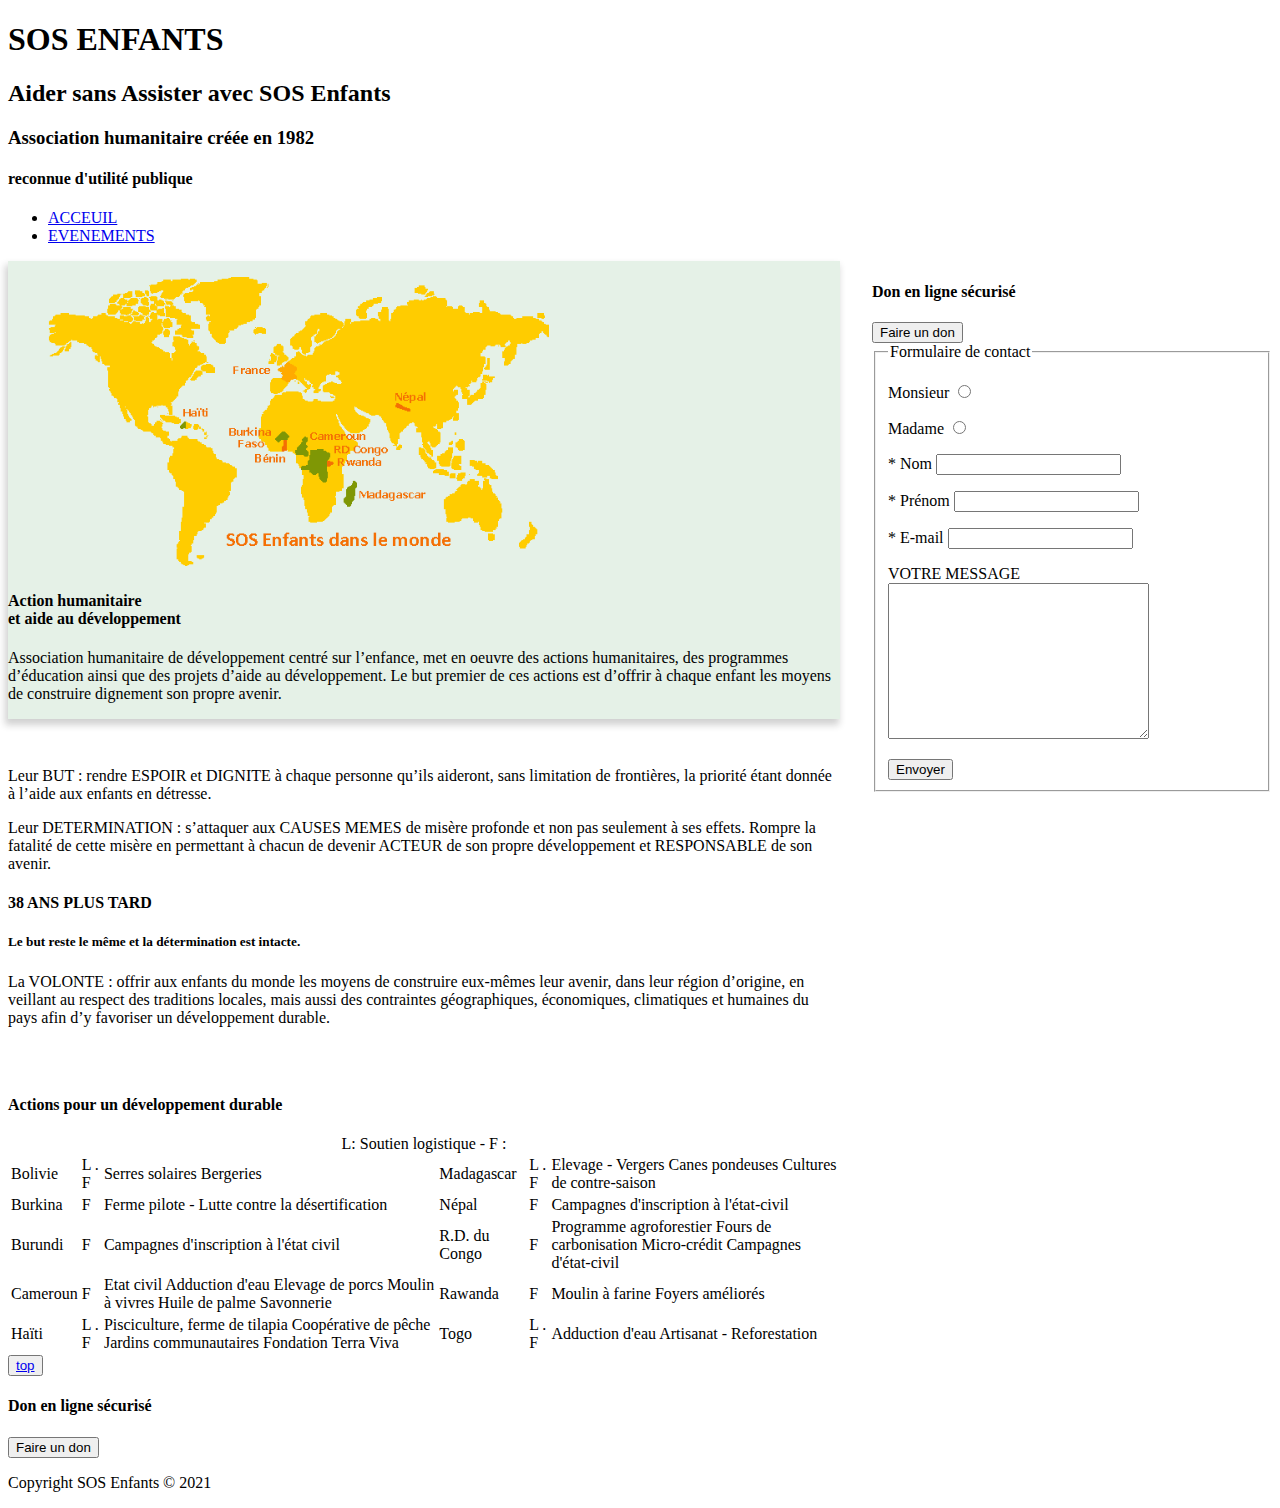
==== index.html @ c5a5a69d "add color mixin and class" ====
<!doctype html>
<html lang="fr">
<head>
    <meta charset="UTF-8">
    <meta name="viewport"
          content="width=device-width, user-scalable=no, initial-scale=1.0, maximum-scale=1.0, minimum-scale=1.0">
    <meta http-equiv="X-UA-Compatible" content="ie=edge">
    <title>SOS - ENFANTS</title>
    <link rel="stylesheet" href="./css/styles.css">
</head>
<body>
<div id="top">
    <header role="banner">
        <h1>SOS ENFANTS</h1>
        <h2>Aider sans Assister avec SOS Enfants</h2>
        <h3>Association humanitaire créée en 1982</h3>
        <h4>reconnue d'utilité publique</h4>
    </header>
    <nav role="navigation">
        <ul role="menu">
            <li role="menuitem"><a href="index.html">ACCEUIL</a></li>
            <li role="menuitem"><a href="envements.html">  EVENEMENTS</a></li>
        </ul>

    </nav>
    <div class="grid-container grid-col-sm-repeat-3 grid-col-md-repeat-6 grid-col-xl-repeat-12 gap grid-row-sm-auto">
        <main class=" grid-container gap grid-row-sm-auto grid-column-sm-4 grid-column-md-3 grid-column-xl-8" role="main">
        <article class="grid-column-sm-3 col-sm-6 col-md-5 col-xl-12 bg-color-transparent color-text shadow"  >
            <figure >
                <img class="col-sm-8 col-md-8 col-xl-8"  src="./images/world-map.gif" alt="world-map">
            </figure>
            <h4>Action humanitaire <br> et aide au développement</h4>
            <p >
                Association humanitaire de développement centré sur l’enfance,
                met en oeuvre des actions humanitaires, des programmes d’éducation
                ainsi que des projets d’aide au développement. Le but premier de
                ces actions est d’offrir à chaque enfant les moyens de construire
                dignement son propre avenir.
            </p>

        </article>
        <article class="grid-column-sm-3 col-sm-6 col-md-5 col-xl-12"  >

            <p>
                Leur BUT : rendre ESPOIR et DIGNITE à chaque personne qu’ils aideront, sans limitation
                de frontières, la priorité étant donnée à l’aide aux enfants en détresse.
            </p>
            <p>
                Leur DETERMINATION : s’attaquer aux CAUSES MEMES de misère profonde
                et non pas seulement à ses effets. Rompre la fatalité de cette misère
                en permettant à chacun de devenir ACTEUR de son propre développement
                et RESPONSABLE de son avenir.
            </p>
            <h4>38 ANS PLUS TARD</h4>
            <h5>Le but reste le même et la détermination est intacte.</h5>
            <p>
                La VOLONTE : offrir aux enfants du monde les moyens de
                construire eux-mêmes leur avenir, dans leur région
                d’origine, en veillant au respect des traditions
                locales, mais aussi des contraintes géographiques, économiques, climatiques
                et humaines du pays afin d’y favoriser un développement durable.
            </p>
        </article>
        <section class=" grid-column-sm-3 col-sm-6 col-md-5 col-xl-12" >
            <h4>Actions pour un développement durable</h4>
            <table>
                <tr>
                    <td>Bolivie</td>
                    <td> L . F</td>
                    <td>Serres solaires Bergeries</td>
                    <td>Madagascar</td>
                    <td> L . F</td>
                    <td>Elevage - Vergers Canes pondeuses
                        Cultures de contre-saison
                    </td>
                </tr>
                <tr>
                    <td>Burkina</td>
                    <td> F</td>
                    <td>Ferme pilote - Lutte
                        contre la désertification
                    </td>
                    <td>Népal</td>
                    <td> F</td>
                    <td>Campagnes d'inscription
                        à l'état-civil
                    </td>

                </tr>
                <tr>
                    <td>Burundi</td>
                    <td> F</td>
                    <td>Campagnes d'inscription
                        à l'état civil
                    </td>
                    <td>R.D. du Congo</td>
                    <td> F</td>
                    <td>Programme agroforestier
                        Fours de carbonisation
                        Micro-crédit
                        Campagnes d'état-civil
                    </td>

                </tr>
                <tr>
                    <td>Cameroun</td>
                    <td> F</td>
                    <td>Etat civil
                        Adduction d'eau
                        Elevage de porcs
                        Moulin à vivres
                        Huile de palme
                        Savonnerie
                    </td>
                    <td>Rawanda</td>
                    <td> F</td>
                    <td>Moulin à farine
                        Foyers améliorés
                    </td>

                </tr>
                <tr>
                    <td>Haïti</td>
                    <td> L . F</td>
                    <td>Pisciculture, ferme de tilapia
                        Coopérative de pêche
                        Jardins communautaires
                        Fondation Terra Viva
                    </td>
                    <td>Togo</td>
                    <td> L . F</td>
                    <td>Adduction d'eau
                        Artisanat - Reforestation
                    </td>
                </tr>
                <caption>
                    L:  Soutien logistique - F :
                </caption>
            </table>
        </section>
    </main>
        <aside class="grid-column-sm-4 grid-column-md-3 grid-column-xl-4">
        <section class="col-sm-6 col-md-5 col-xl-12" >
            <h4>Don en ligne sécurisé</h4>
            <button type="submit">Faire un don</button>
        </section>
            <form class="col-sm-6 col-md-5 col-xl-12"  >
                <fieldset>
                    <legend>Formulaire de contact</legend>
                    <p>
                        <label for="mr">Monsieur</label>
                        <input type="radio" name="civilite" id="mr">

                    </p>
                    <p>
                        <label for="mme">Madame</label>
                        <input type="radio" name="civilite" id="mme">

                    </p>
                    <p>
                        <label for="lastName">* Nom</label>
                        <input type="text" name="lastName" id="lastName">

                    </p>
                    <p>
                        <label for="firstName">* Prénom</label>
                        <input type="text" name="firstName" id="firstName">

                    </p>
                    <p>
                        <label for="email">* E-mail </label>
                        <input type="email" name="email" id="email">
                    </p>
                    <p>
                        <label for="msg">VOTRE MESSAGE</label>
                        <textarea name="msg" id="msg" cols="30" rows="10"></textarea>
                    </p>
                    <button type="submit">Envoyer</button>
                </fieldset>
            </form>
        </aside>
    </div>
    <footer>
        <button type="submit"><a href="#top">top</a></button>
        <section>
            <h4>Don en ligne sécurisé</h4>
            <button type="submit">Faire un don</button>
        </section>
        <p>
            Copyright SOS Enfants © 2021
        </p>
    </footer>
</div>

</body>
</html>
---- css/styles.css ----
.grid-container {
  display: grid;
}

.grid-row-sm-auto {
  grid-auto-rows: minmax(40px, auto);
}

.grid-col-sm-repeat-3 {
  grid-template-columns: repeat(3, 1fr);
}

.gap {
  grid-gap: 2rem;
}

.col-sm-1 {
  width: calc((100% / 12) * 1);
}

.col-sm-2 {
  width: calc((100% / 12) * 2);
}

.col-sm-3 {
  width: calc((100% / 12) * 3);
}

.col-sm-4 {
  width: calc((100% / 12) * 4);
}

.col-sm-5 {
  width: calc((100% / 12) * 5);
}

.col-sm-6 {
  width: calc((100% / 12) * 6);
}

.col-sm-7 {
  width: calc((100% / 12) * 7);
}

.col-sm-8 {
  width: calc((100% / 12) * 8);
}

.grid-row-sm-1 {
  grid-row: span 1;
}

.grid-row-sm-2 {
  grid-row: span 2;
}

.grid-row-sm-3 {
  grid-row: span 3;
}

.grid-row-sm-4 {
  grid-row: span 4;
}

.grid-row-sm-5 {
  grid-row: span 5;
}

.grid-row-sm-6 {
  grid-row: span 6;
}

.grid-row-sm-7 {
  grid-row: span 7;
}

.grid-row-sm-8 {
  grid-row: span 8;
}

.grid-column-sm-1 {
  grid-column: span 1;
}

.grid-column-sm-2 {
  grid-column: span 2;
}

.grid-column-sm-3 {
  grid-column: span 3;
}

.grid-column-sm-4 {
  grid-column: span 4;
}

.grid-column-sm-5 {
  grid-column: span 5;
}

.grid-column-sm-6 {
  grid-column: span 6;
}

.grid-column-sm-7 {
  grid-column: span 7;
}

.grid-column-sm-8 {
  grid-column: span 8;
}

@media screen and (min-width: 768px) {
  .grid-row-md-1 {
    grid-row: span 1;
  }

  .grid-row-md-2 {
    grid-row: span 2;
  }

  .grid-row-md-3 {
    grid-row: span 3;
  }

  .grid-row-md-4 {
    grid-row: span 4;
  }

  .grid-row-md-5 {
    grid-row: span 5;
  }

  .grid-row-md-6 {
    grid-row: span 6;
  }

  .grid-row-md-7 {
    grid-row: span 7;
  }

  .grid-row-md-8 {
    grid-row: span 8;
  }

  .grid-row-md-9 {
    grid-row: span 9;
  }

  .grid-row-md-10 {
    grid-row: span 10;
  }

  .grid-column-md-1 {
    grid-column: span 1;
  }

  .grid-column-md-2 {
    grid-column: span 2;
  }

  .grid-column-md-3 {
    grid-column: span 3;
  }

  .grid-column-md-4 {
    grid-column: span 4;
  }

  .grid-column-md-5 {
    grid-column: span 5;
  }

  .grid-column-md-6 {
    grid-column: span 6;
  }

  .grid-column-md-7 {
    grid-column: span 7;
  }

  .grid-column-md-8 {
    grid-column: span 8;
  }

  .grid-column-md-9 {
    grid-column: span 9;
  }

  .grid-column-md-10 {
    grid-column: span 10;
  }

  .col-md-1 {
    width: calc((100% / 12) * 1);
  }

  .col-md-2 {
    width: calc((100% / 12) * 2);
  }

  .col-md-3 {
    width: calc((100% / 12) * 3);
  }

  .col-md-4 {
    width: calc((100% / 12) * 4);
  }

  .col-md-5 {
    width: calc((100% / 12) * 5);
  }

  .col-md-6 {
    width: calc((100% / 12) * 6);
  }

  .col-md-7 {
    width: calc((100% / 12) * 7);
  }

  .col-md-8 {
    width: calc((100% / 12) * 8);
  }

  .col-md-9 {
    width: calc((100% / 12) * 9);
  }

  .col-md-10 {
    width: calc((100% / 12) * 10);
  }

  .grid-col-md-repeat-6 {
    grid-template-columns: repeat(6, 1fr);
  }
}
@media screen and (min-width: 1200px) {
  .grid-row-xl-1 {
    grid-row: span 1;
  }

  .grid-row-xl-2 {
    grid-row: span 2;
  }

  .grid-row-xl-3 {
    grid-row: span 3;
  }

  .grid-row-xl-4 {
    grid-row: span 4;
  }

  .grid-row-xl-5 {
    grid-row: span 5;
  }

  .grid-row-xl-6 {
    grid-row: span 6;
  }

  .grid-row-xl-7 {
    grid-row: span 7;
  }

  .grid-row-xl-8 {
    grid-row: span 8;
  }

  .grid-row-xl-9 {
    grid-row: span 9;
  }

  .grid-row-xl-10 {
    grid-row: span 10;
  }

  .grid-row-xl-11 {
    grid-row: span 11;
  }

  .grid-row-xl-12 {
    grid-row: span 12;
  }

  .grid-column-xl-1 {
    grid-column: span 1;
  }

  .grid-column-xl-2 {
    grid-column: span 2;
  }

  .grid-column-xl-3 {
    grid-column: span 3;
  }

  .grid-column-xl-4 {
    grid-column: span 4;
  }

  .grid-column-xl-5 {
    grid-column: span 5;
  }

  .grid-column-xl-6 {
    grid-column: span 6;
  }

  .grid-column-xl-7 {
    grid-column: span 7;
  }

  .grid-column-xl-8 {
    grid-column: span 8;
  }

  .grid-column-xl-9 {
    grid-column: span 9;
  }

  .grid-column-xl-10 {
    grid-column: span 10;
  }

  .grid-column-xl-11 {
    grid-column: span 11;
  }

  .grid-column-xl-12 {
    grid-column: span 12;
  }

  .col-xl-1 {
    width: calc((100% / 12) * 1);
  }

  .col-xl-2 {
    width: calc((100% / 12) * 2);
  }

  .col-xl-3 {
    width: calc((100% / 12) * 3);
  }

  .col-xl-4 {
    width: calc((100% / 12) * 4);
  }

  .col-xl-5 {
    width: calc((100% / 12) * 5);
  }

  .col-xl-6 {
    width: calc((100% / 12) * 6);
  }

  .col-xl-7 {
    width: calc((100% / 12) * 7);
  }

  .col-xl-8 {
    width: calc((100% / 12) * 8);
  }

  .col-xl-9 {
    width: calc((100% / 12) * 9);
  }

  .col-xl-10 {
    width: calc((100% / 12) * 10);
  }

  .col-xl-11 {
    width: calc((100% / 12) * 11);
  }

  .col-xl-12 {
    width: calc((100% / 12) * 12);
  }

  .grid-col-xl-repeat-12 {
    grid-template-columns: repeat(12, 1fr);
  }
}
.bg-color {
  background: #017915;
}

.bg-color-transparent {
  background: rgba(1, 121, 21, 0.1);
}

.bg-text {
  color: #001403;
}

.bg-text-hover:hover {
  color: #02b620;
}

.shadow {
  box-shadow: -2px 5px 7px 1px rgba(27, 27, 27, 0.2);
}

/*# sourceMappingURL=styles.css.map */
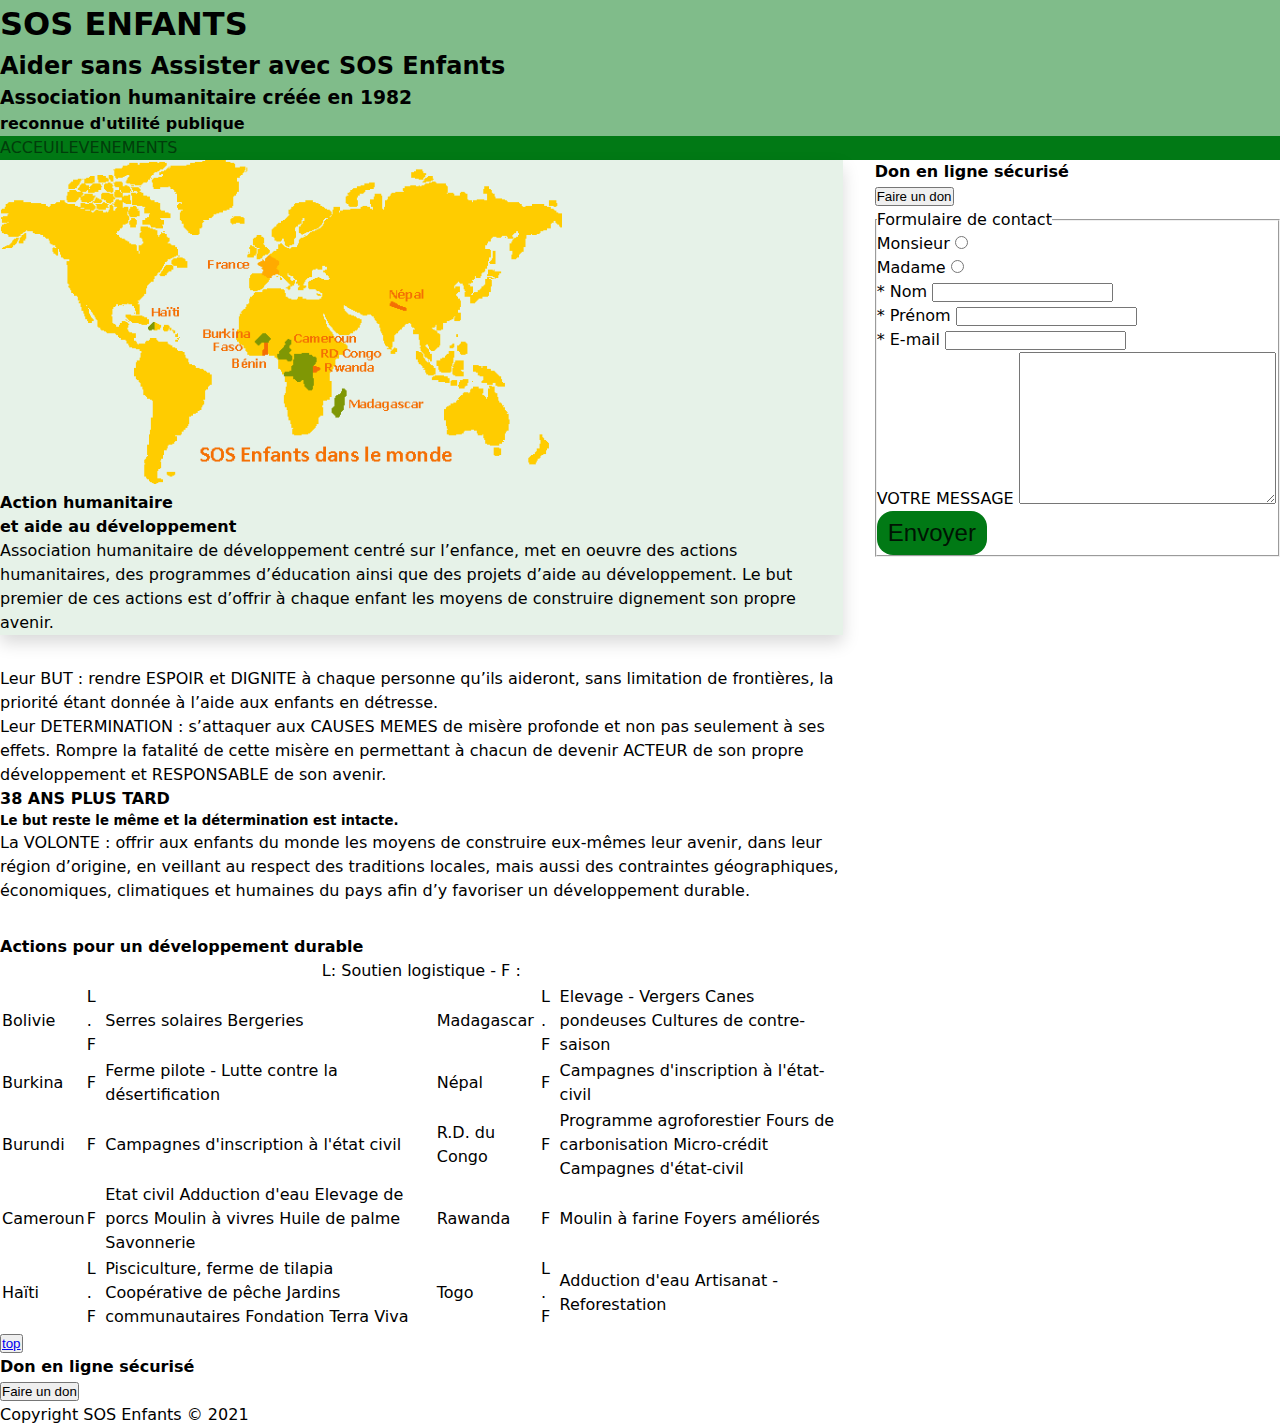
==== commit bb2178a7: "add new mixin flex, border, button and creat the class" ====
--- a/index.html
+++ b/index.html
@@ -10,16 +10,16 @@
 </head>
 <body>
 <div id="top">
-    <header role="banner">
+    <header class="header" role="banner">
         <h1>SOS ENFANTS</h1>
         <h2>Aider sans Assister avec SOS Enfants</h2>
         <h3>Association humanitaire créée en 1982</h3>
         <h4>reconnue d'utilité publique</h4>
     </header>
-    <nav role="navigation">
-        <ul role="menu">
-            <li role="menuitem"><a href="index.html">ACCEUIL</a></li>
-            <li role="menuitem"><a href="envements.html">  EVENEMENTS</a></li>
+    <nav class="bg-color" role="navigation">
+        <ul class="menu" role="menu">
+            <li class="menu-item" role="menuitem"><a class="menu-link" href="index.html">ACCEUIL</a></li>
+            <li class="menu-item" role="menuitem"><a class="menu-link" href="envements.html">  EVENEMENTS</a></li>
         </ul>
 
     </nav>
@@ -175,7 +175,7 @@
                         <label for="msg">VOTRE MESSAGE</label>
                         <textarea name="msg" id="msg" cols="30" rows="10"></textarea>
                     </p>
-                    <button type="submit">Envoyer</button>
+                    <button class="btn-primary" type="submit">Envoyer</button>
                 </fieldset>
             </form>
         </aside>
--- a/css/styles.css
+++ b/css/styles.css
@@ -1,3 +1,15 @@
+* {
+  margin: 0;
+  padding: 0;
+  box-sizing: border-box;
+}
+
+body {
+  font-family: system-ui, -apple-system, "Segoe UI", Roboto, "Helvetica Neue", Arial, "Noto Sans", "Liberation Sans", sans-serif, "Apple Color Emoji", "Segoe UI Emoji", "Segoe UI Symbol", "Noto Color Emoji";
+  font-size: 100%;
+  line-height: 1.5;
+}
+
 .grid-container {
   display: grid;
 }
@@ -389,19 +401,68 @@
 }
 
 .bg-color-transparent {
-  background: rgba(1, 121, 21, 0.1);
+  background: #e6f2e8;
 }
 
 .bg-text {
+  color: #013d0b;
+}
+
+.bg-text-hover:hover {
+  color: #9ecca6;
+}
+
+.shadow {
+  box-shadow: 0 0.5rem 1rem rgba(0, 0, 0, 0.15);
+}
+
+.header {
+  background: #80bc8a;
+}
+
+.menu {
+  display: flex;
+  flex-direction: column;
+}
+
+@media screen and (min-width: 1200px) {
+  .menu {
+    flex-direction: row;
+  }
+}
+.menu-item {
+  list-style: none;
+}
+
+.menu-link {
+  text-decoration: none;
+  color: #013d0b;
+  display: block;
+}
+.menu-link:hover {
+  color: #9ecca6;
+  transition: all 0.2s ease-in-out;
+}
+
+.btn-primary {
+  background: #017915;
   color: #001403;
-}
-
-.bg-text-hover:hover {
-  color: #02b620;
-}
-
-.shadow {
-  box-shadow: -2px 5px 7px 1px rgba(27, 27, 27, 0.2);
+  outline: none;
+  border: none;
+  padding: 0.5rem 0.7rem;
+  font-size: calc(1.275rem + 0.3vw);
+  border-radius: 1rem;
+}
+.btn-primary:hover {
+  background: #80bc8a;
+  color: #349444;
+  transition: all 0.2s ease-in-out;
+  border: 0.2px solid #01490d;
+}
+@media (min-width: 1200px) {
+  .btn-primary {
+    font-size: 1.5rem;
+  }
 }
 
 /*# sourceMappingURL=styles.css.map */
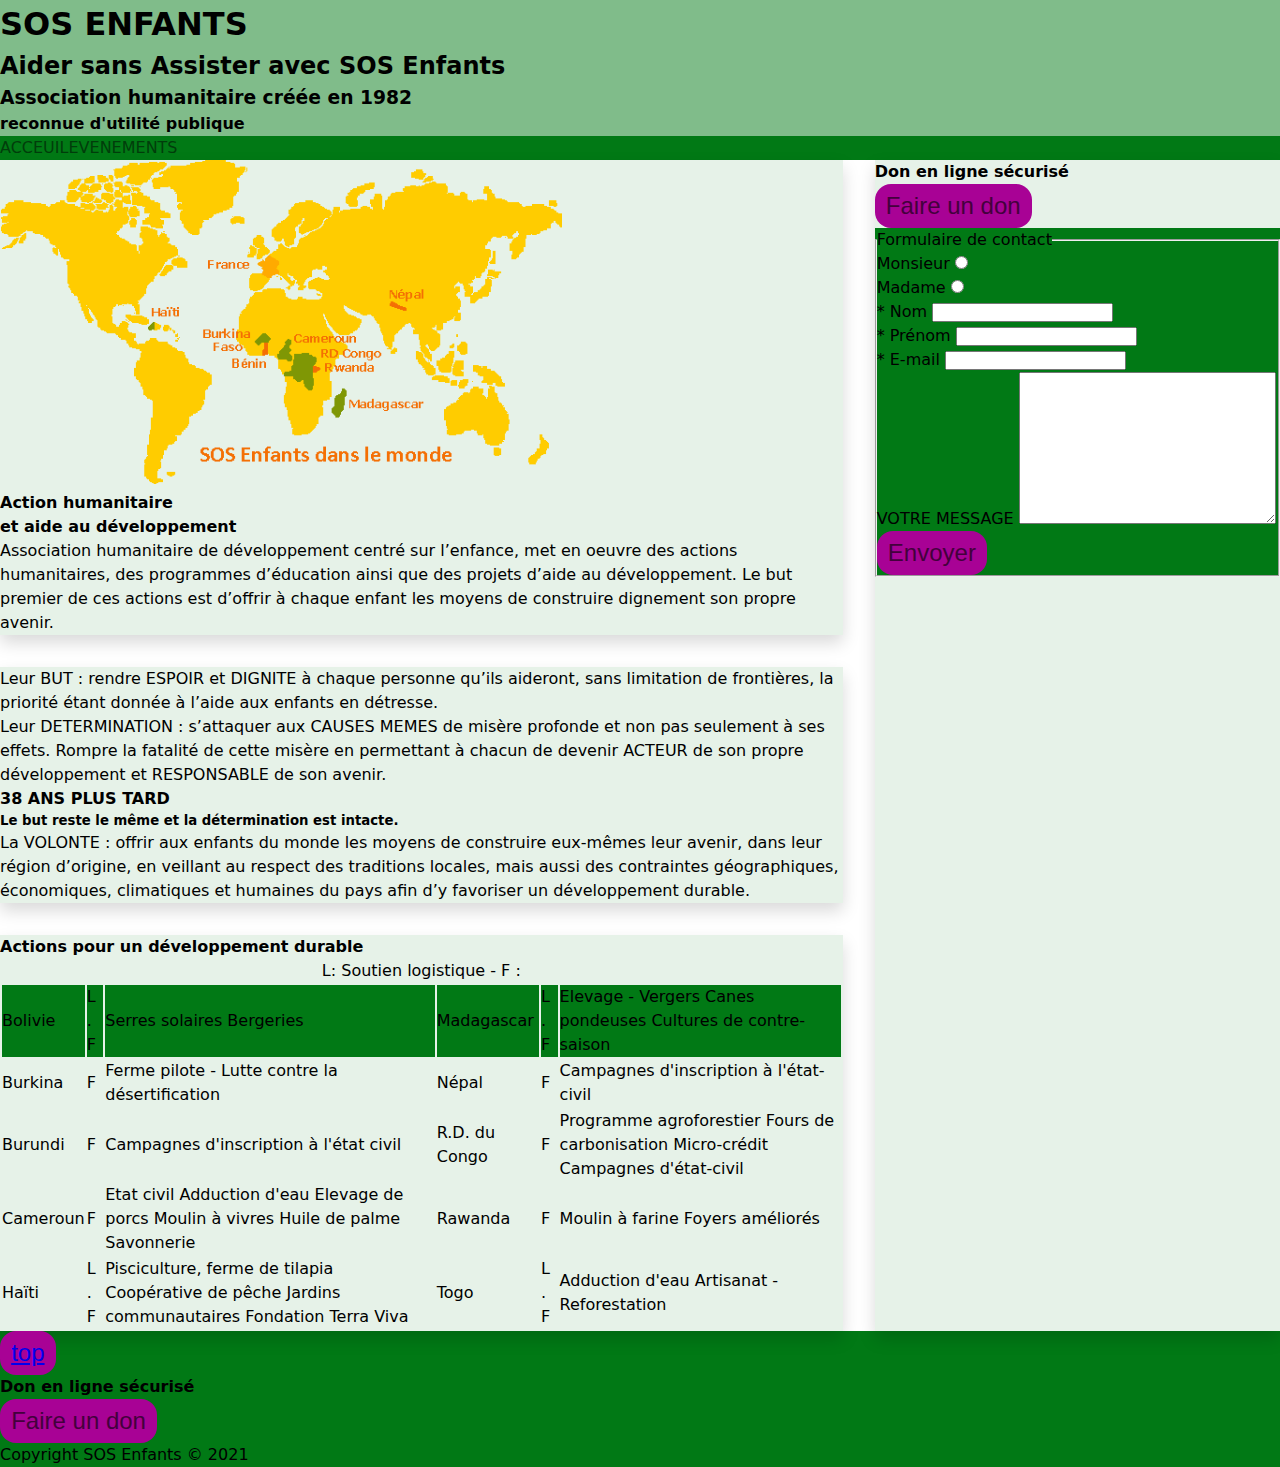
==== commit af3723d9: "add color in the style" ====
--- a/index.html
+++ b/index.html
@@ -24,8 +24,8 @@
 
     </nav>
     <div class="grid-container grid-col-sm-repeat-3 grid-col-md-repeat-6 grid-col-xl-repeat-12 gap grid-row-sm-auto">
-        <main class=" grid-container gap grid-row-sm-auto grid-column-sm-4 grid-column-md-3 grid-column-xl-8" role="main">
-        <article class="grid-column-sm-3 col-sm-6 col-md-5 col-xl-12 bg-color-transparent color-text shadow"  >
+        <main class=" grid-container gap grid-row-sm-auto grid-column-sm-3 grid-column-md-7 grid-column-xl-8" role="main">
+        <article class="grid-column-sm-3 grid-column-md-7 grid-column-xl-6 col-sm-12 col-md-12 col-xl-12 bg-color-transparent color-text shadow"  >
             <figure >
                 <img class="col-sm-8 col-md-8 col-xl-8"  src="./images/world-map.gif" alt="world-map">
             </figure>
@@ -39,7 +39,7 @@
             </p>
 
         </article>
-        <article class="grid-column-sm-3 col-sm-6 col-md-5 col-xl-12"  >
+        <article class="grid-column-sm-3 grid-column-md-7 grid-column-xl-6 col-sm-12 col-md-12 col-xl-12 bg-color-transparent shadow"  >
 
             <p>
                 Leur BUT : rendre ESPOIR et DIGNITE à chaque personne qu’ils aideront, sans limitation
@@ -61,10 +61,10 @@
                 et humaines du pays afin d’y favoriser un développement durable.
             </p>
         </article>
-        <section class=" grid-column-sm-3 col-sm-6 col-md-5 col-xl-12" >
+        <section class=" grid-column-sm-3 grid-column-md-7 grid-column-xl-6 col-sm-12 col-md-12 col-xl-12 bg-color-transparent shadow"  >
             <h4>Actions pour un développement durable</h4>
             <table>
-                <tr>
+                <tr class="bg-color">
                     <td>Bolivie</td>
                     <td> L . F</td>
                     <td>Serres solaires Bergeries</td>
@@ -139,12 +139,12 @@
             </table>
         </section>
     </main>
-        <aside class="grid-column-sm-4 grid-column-md-3 grid-column-xl-4">
-        <section class="col-sm-6 col-md-5 col-xl-12" >
+        <aside class="grid-column-sm-3 grid-column-md-7 grid-column-xl-4 bg-color-transparent shadow">
+        <section class="col-sm-12 col-md-8 col-xl-12" >
             <h4>Don en ligne sécurisé</h4>
-            <button type="submit">Faire un don</button>
+            <button class="btn-secondary"  type="submit">Faire un don</button>
         </section>
-            <form class="col-sm-6 col-md-5 col-xl-12"  >
+            <form class="col-sm-6 col-md-5 col-xl-12 bg-color"  >
                 <fieldset>
                     <legend>Formulaire de contact</legend>
                     <p>
@@ -175,16 +175,16 @@
                         <label for="msg">VOTRE MESSAGE</label>
                         <textarea name="msg" id="msg" cols="30" rows="10"></textarea>
                     </p>
-                    <button class="btn-primary" type="submit">Envoyer</button>
+                    <button class="btn-secondary"  type="submit">Envoyer</button>
                 </fieldset>
             </form>
         </aside>
     </div>
-    <footer>
-        <button type="submit"><a href="#top">top</a></button>
+    <footer class="bg-color">
+        <button class="btn-secondary"  type="submit"><a href="#top">top</a></button>
         <section>
             <h4>Don en ligne sécurisé</h4>
-            <button type="submit">Faire un don</button>
+            <button class="btn-secondary" type="submit">Faire un don</button>
         </section>
         <p>
             Copyright SOS Enfants © 2021
--- a/css/styles.css
+++ b/css/styles.css
@@ -58,6 +58,22 @@
   width: calc((100% / 12) * 8);
 }
 
+.col-sm-9 {
+  width: calc((100% / 12) * 9);
+}
+
+.col-sm-10 {
+  width: calc((100% / 12) * 10);
+}
+
+.col-sm-11 {
+  width: calc((100% / 12) * 11);
+}
+
+.col-sm-12 {
+  width: calc((100% / 12) * 12);
+}
+
 .grid-row-sm-1 {
   grid-row: span 1;
 }
@@ -241,6 +257,14 @@
 
   .col-md-10 {
     width: calc((100% / 12) * 10);
+  }
+
+  .col-md-11 {
+    width: calc((100% / 12) * 11);
+  }
+
+  .col-md-12 {
+    width: calc((100% / 12) * 12);
   }
 
   .grid-col-md-repeat-6 {
@@ -444,23 +468,23 @@
   transition: all 0.2s ease-in-out;
 }
 
-.btn-primary {
-  background: #017915;
-  color: #001403;
+.btn-secondary {
+  background: #A80295;
+  color: #43013c;
   outline: none;
   border: none;
   padding: 0.5rem 0.7rem;
   font-size: calc(1.275rem + 0.3vw);
   border-radius: 1rem;
 }
-.btn-primary:hover {
-  background: #80bc8a;
-  color: #349444;
+.btn-secondary:hover {
+  background: #d481ca;
+  color: #b935aa;
   transition: all 0.2s ease-in-out;
-  border: 0.2px solid #01490d;
+  border: 0.2px solid #650159;
 }
 @media (min-width: 1200px) {
-  .btn-primary {
+  .btn-secondary {
     font-size: 1.5rem;
   }
 }
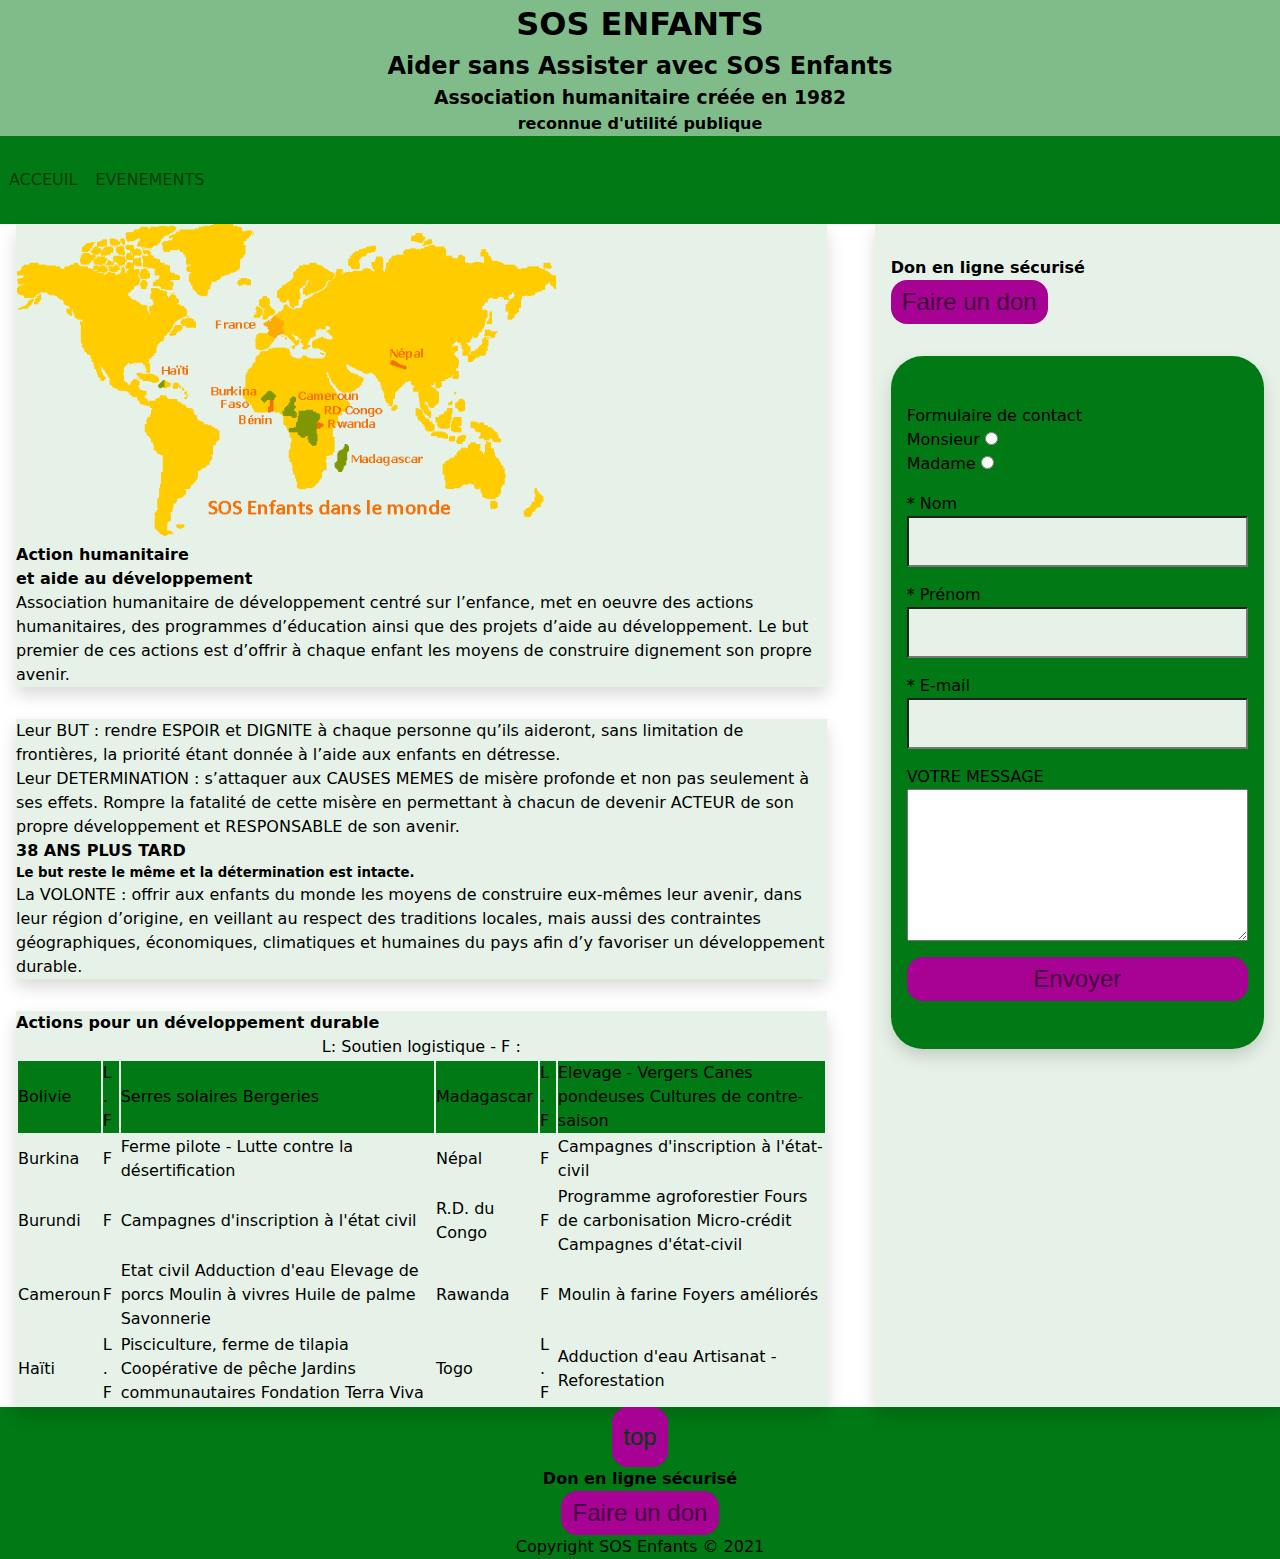
==== commit bed2923f: "add style form" ====
--- a/index.html
+++ b/index.html
@@ -10,21 +10,21 @@
 </head>
 <body>
 <div id="top">
-    <header class="header" role="banner">
+    <header class="header text-center" role="banner">
         <h1>SOS ENFANTS</h1>
         <h2>Aider sans Assister avec SOS Enfants</h2>
         <h3>Association humanitaire créée en 1982</h3>
         <h4>reconnue d'utilité publique</h4>
     </header>
     <nav class="bg-color" role="navigation">
-        <ul class="menu" role="menu">
-            <li class="menu-item" role="menuitem"><a class="menu-link" href="index.html">ACCEUIL</a></li>
-            <li class="menu-item" role="menuitem"><a class="menu-link" href="envements.html">  EVENEMENTS</a></li>
+        <ul class="menu space-around col-xl-2" role="menu">
+            <li class="menu-item" role="menuitem"><a class=" pt-2 pb-2 menu-link" href="index.html">ACCEUIL</a></li>
+            <li class="menu-item" role="menuitem"><a class=" pb-2 pt-2 menu-link" href="envements.html">  EVENEMENTS</a></li>
         </ul>
 
     </nav>
     <div class="grid-container grid-col-sm-repeat-3 grid-col-md-repeat-6 grid-col-xl-repeat-12 gap grid-row-sm-auto">
-        <main class=" grid-container gap grid-row-sm-auto grid-column-sm-3 grid-column-md-7 grid-column-xl-8" role="main">
+        <main class=" pl-1 pr-1 grid-container gap grid-row-sm-auto grid-column-sm-3 grid-column-md-7 grid-column-xl-8" role="main">
         <article class="grid-column-sm-3 grid-column-md-7 grid-column-xl-6 col-sm-12 col-md-12 col-xl-12 bg-color-transparent color-text shadow"  >
             <figure >
                 <img class="col-sm-8 col-md-8 col-xl-8"  src="./images/world-map.gif" alt="world-map">
@@ -139,15 +139,15 @@
             </table>
         </section>
     </main>
-        <aside class="grid-column-sm-3 grid-column-md-7 grid-column-xl-4 bg-color-transparent shadow">
-        <section class="col-sm-12 col-md-8 col-xl-12" >
+        <aside class="  pl-1 pr-1 grid-column-sm-3 grid-column-md-7 grid-column-xl-4 bg-color-transparent shadow">
+        <section class="col-sm-12 col-md-8 col-xl-12 pt-2" >
             <h4>Don en ligne sécurisé</h4>
             <button class="btn-secondary"  type="submit">Faire un don</button>
         </section>
-            <form class="col-sm-6 col-md-5 col-xl-12 bg-color"  >
-                <fieldset>
+            <form class="pl-1 pr-1 mt-2 pt-3 pb-3 col-sm-12 col-md-12 col-xl-12 bg-color shadow form-border"  >
+                <fieldset class="flex-content flex-column">
                     <legend>Formulaire de contact</legend>
-                    <p>
+                    <p >
                         <label for="mr">Monsieur</label>
                         <input type="radio" name="civilite" id="mr">
 
@@ -157,21 +157,21 @@
                         <input type="radio" name="civilite" id="mme">
 
                     </p>
-                    <p>
+                    <p class="flex-content flex-column mt-1 form-group">
                         <label for="lastName">* Nom</label>
                         <input type="text" name="lastName" id="lastName">
 
                     </p>
-                    <p>
+                    <p class="flex-content flex-column mt-1 form-group">
                         <label for="firstName">* Prénom</label>
                         <input type="text" name="firstName" id="firstName">
 
                     </p>
-                    <p>
+                    <p class="flex-content flex-column mt-1 form-group">
                         <label for="email">* E-mail </label>
                         <input type="email" name="email" id="email">
                     </p>
-                    <p>
+                    <p class="flex-content flex-column mt-1 mb-1 form-group">
                         <label for="msg">VOTRE MESSAGE</label>
                         <textarea name="msg" id="msg" cols="30" rows="10"></textarea>
                     </p>
@@ -180,8 +180,8 @@
             </form>
         </aside>
     </div>
-    <footer class="bg-color">
-        <button class="btn-secondary"  type="submit"><a href="#top">top</a></button>
+    <footer class="pl-1 pr-1 bg-color text-center">
+        <button class="btn-secondary pt-1 pb-1"  type="submit"><a class="menu-link" href="#top">top</a></button>
         <section>
             <h4>Don en ligne sécurisé</h4>
             <button class="btn-secondary" type="submit">Faire un don</button>
--- a/css/styles.css
+++ b/css/styles.css
@@ -10,6 +10,10 @@
   line-height: 1.5;
 }
 
+fieldset {
+  border: none;
+}
+
 .grid-container {
   display: grid;
 }
@@ -420,6 +424,34 @@
     grid-template-columns: repeat(12, 1fr);
   }
 }
+.flex-content {
+  display: flex;
+}
+
+.flex-column {
+  flex-direction: column;
+}
+
+justify-center {
+  justify-content: center;
+}
+
+.space-around {
+  justify-content: space-around;
+}
+
+.space-between {
+  justify-content: space-between;
+}
+
+.alin-iten-center {
+  align-items: center;
+}
+
+.text-center {
+  text-align: center;
+}
+
 .bg-color {
   background: #017915;
 }
@@ -489,4 +521,114 @@
   }
 }
 
+.ml-1 {
+  margin-left: 1rem;
+}
+
+.ml-2 {
+  margin-left: 2rem;
+}
+
+.ml-3 {
+  margin-left: 3rem;
+}
+
+.mr-1 {
+  margin-right: 1rem;
+}
+
+.mr-2 {
+  margin-right: 2rem;
+}
+
+.mr-3 {
+  margin-right: 3rem;
+}
+
+.mt-1 {
+  margin-top: 1rem;
+}
+
+.mt-2 {
+  margin-top: 2rem;
+}
+
+.mt-3 {
+  margin-top: 3rem;
+}
+
+.mb-1 {
+  margin-bottom: 1rem;
+}
+
+.mb-2 {
+  margin-bottom: 2rem;
+}
+
+.mb-3 {
+  margin-bottom: 3rem;
+}
+
+.pl-1 {
+  padding-left: 1rem;
+}
+
+.pl-2 {
+  padding-left: 2rem;
+}
+
+.pl-3 {
+  padding-left: 3rem;
+}
+
+.pr-1 {
+  padding-right: 1rem;
+}
+
+.pr-2 {
+  padding-right: 2rem;
+}
+
+.pr-3 {
+  padding-right: 3rem;
+}
+
+.pt-1 {
+  padding-top: 1rem;
+}
+
+.pt-2 {
+  padding-top: 2rem;
+}
+
+.pt-3 {
+  padding-top: 3rem;
+}
+
+.pb-1 {
+  padding-bottom: 1rem;
+}
+
+.pb-2 {
+  padding-bottom: 2rem;
+}
+
+.pb-3 {
+  padding-bottom: 3rem;
+}
+
+.form-group input, form-group textarea {
+  background: #e6f2e8;
+  padding: 1rem;
+  display: block;
+}
+.form-group input:hover, form-group textarea:hover {
+  background: #013d0b;
+  color: #9ecca6;
+}
+
+.form-border {
+  border-radius: 2rem;
+}
+
 /*# sourceMappingURL=styles.css.map */
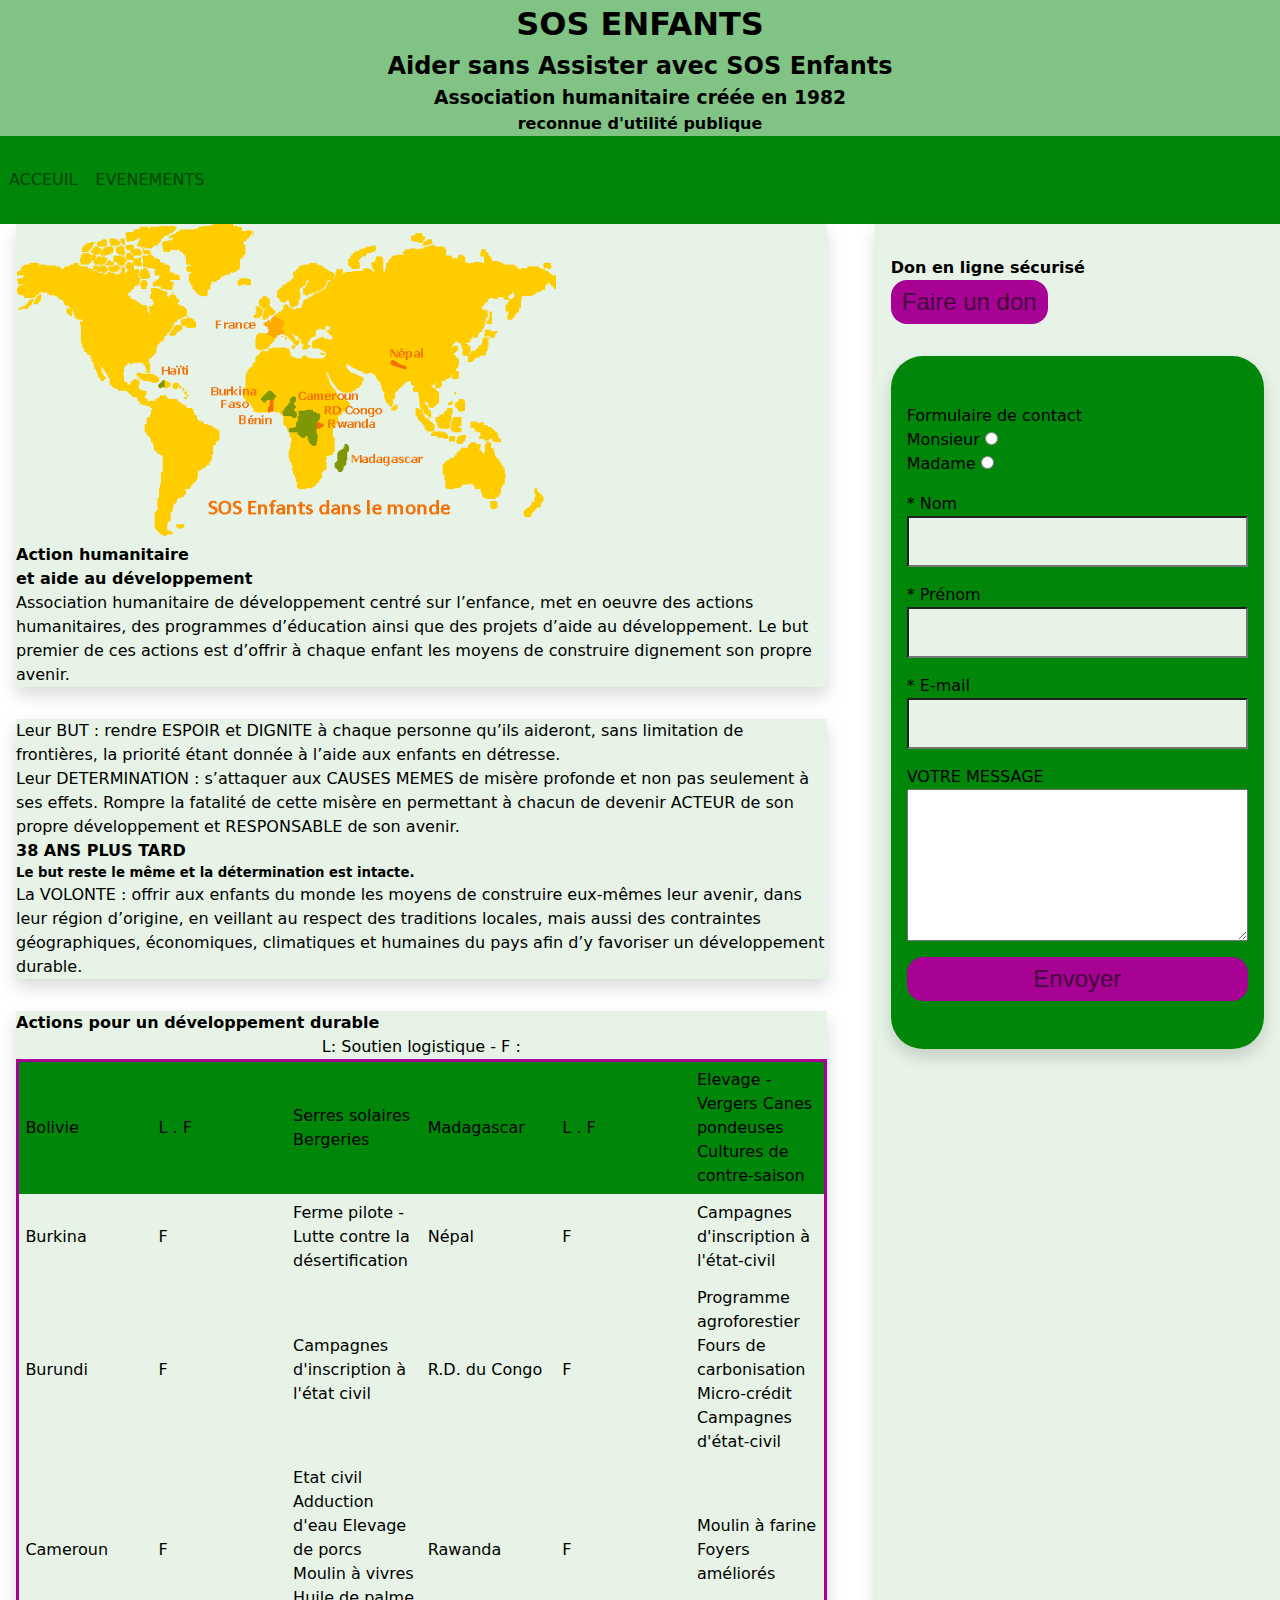
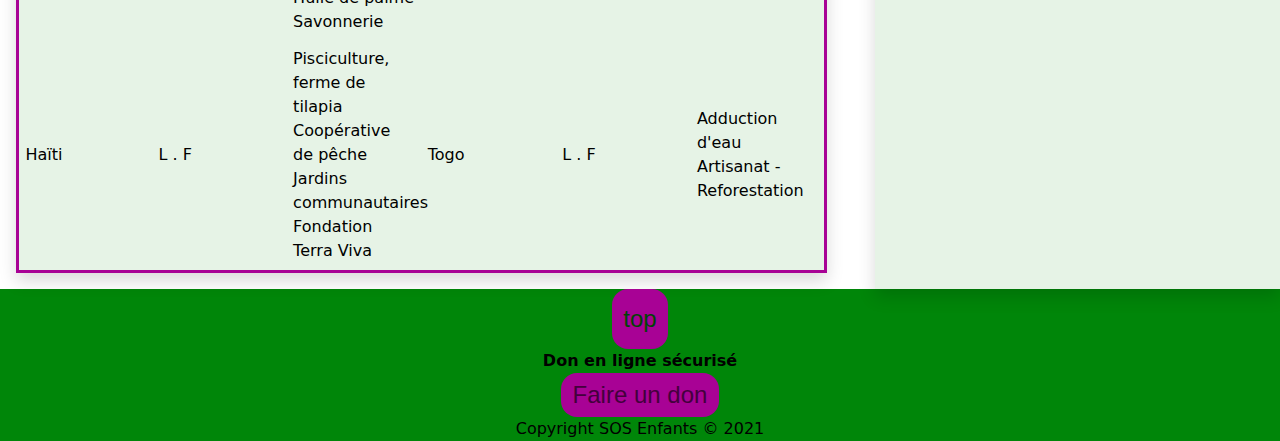
==== commit aea00acd: "add style table and envement page" ====
--- a/index.html
+++ b/index.html
@@ -17,7 +17,7 @@
         <h4>reconnue d'utilité publique</h4>
     </header>
     <nav class="bg-color" role="navigation">
-        <ul class="menu space-around col-xl-2" role="menu">
+        <ul class="menu space-around text-center col-xl-2" role="menu">
             <li class="menu-item" role="menuitem"><a class=" pt-2 pb-2 menu-link" href="index.html">ACCEUIL</a></li>
             <li class="menu-item" role="menuitem"><a class=" pb-2 pt-2 menu-link" href="envements.html">  EVENEMENTS</a></li>
         </ul>
@@ -61,7 +61,7 @@
                 et humaines du pays afin d’y favoriser un développement durable.
             </p>
         </article>
-        <section class=" grid-column-sm-3 grid-column-md-7 grid-column-xl-6 col-sm-12 col-md-12 col-xl-12 bg-color-transparent shadow"  >
+        <section class=" grid-column-sm-3 grid-column-md-7 grid-column-xl-6 col-sm-12 col-md-12 col-xl-12 bg-color-transparent shadow mb-1"  >
             <h4>Actions pour un développement durable</h4>
             <table>
                 <tr class="bg-color">
--- a/css/styles.css
+++ b/css/styles.css
@@ -453,19 +453,19 @@
 }
 
 .bg-color {
-  background: #017915;
+  background: #008609;
 }
 
 .bg-color-transparent {
-  background: #e6f2e8;
+  background: #e6f3e6;
 }
 
 .bg-text {
-  color: #013d0b;
+  color: #004305;
 }
 
 .bg-text-hover:hover {
-  color: #9ecca6;
+  color: #9ed1a2;
 }
 
 .shadow {
@@ -473,7 +473,7 @@
 }
 
 .header {
-  background: #80bc8a;
+  background: #80c384;
 }
 
 .menu {
@@ -492,11 +492,11 @@
 
 .menu-link {
   text-decoration: none;
-  color: #013d0b;
+  color: #004305;
   display: block;
 }
 .menu-link:hover {
-  color: #9ecca6;
+  color: #9ed1a2;
   transition: all 0.2s ease-in-out;
 }
 
@@ -618,17 +618,28 @@
 }
 
 .form-group input, form-group textarea {
-  background: #e6f2e8;
+  background: #e6f3e6;
   padding: 1rem;
   display: block;
 }
 .form-group input:hover, form-group textarea:hover {
-  background: #013d0b;
-  color: #9ecca6;
+  background: #004305;
+  color: #9ed1a2;
 }
 
 .form-border {
   border-radius: 2rem;
 }
 
+table {
+  table-layout: fixed;
+  width: 100%;
+  border-collapse: collapse;
+  border: 3px solid #A80295;
+}
+
+td {
+  padding: 0.4rem;
+}
+
 /*# sourceMappingURL=styles.css.map */
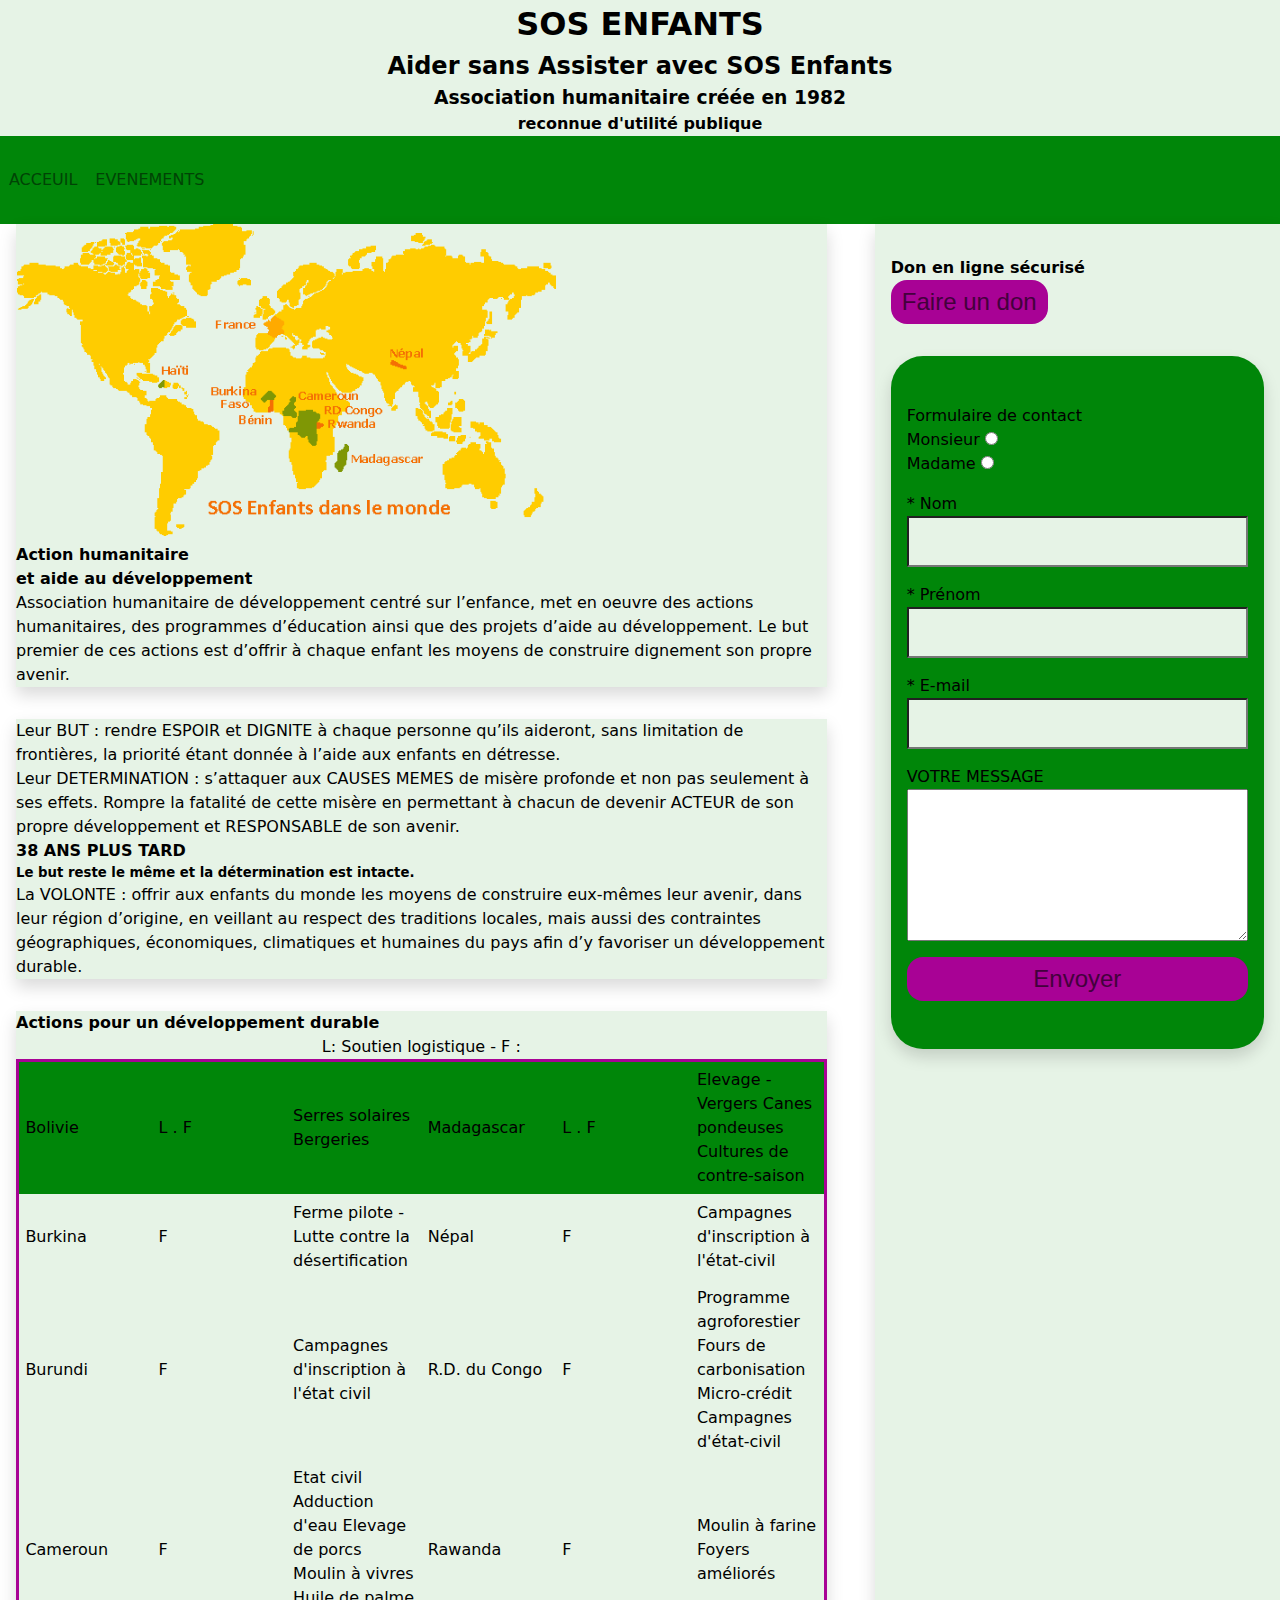
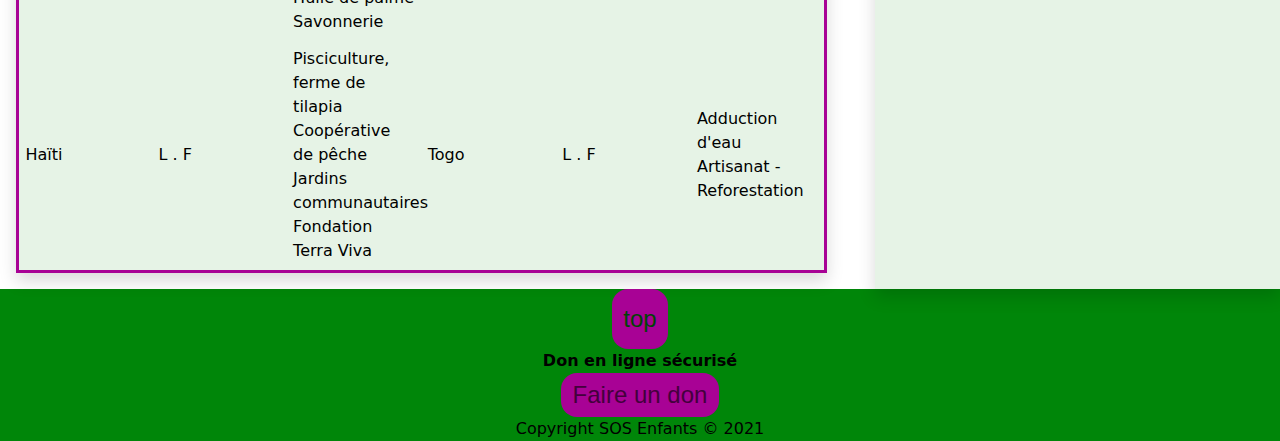
==== commit 95112de6: "add style  envement page" ====
--- a/index.html
+++ b/index.html
@@ -10,7 +10,7 @@
 </head>
 <body>
 <div id="top">
-    <header class="header text-center" role="banner">
+    <header class="bg-color-transparent text-center" role="banner">
         <h1>SOS ENFANTS</h1>
         <h2>Aider sans Assister avec SOS Enfants</h2>
         <h3>Association humanitaire créée en 1982</h3>
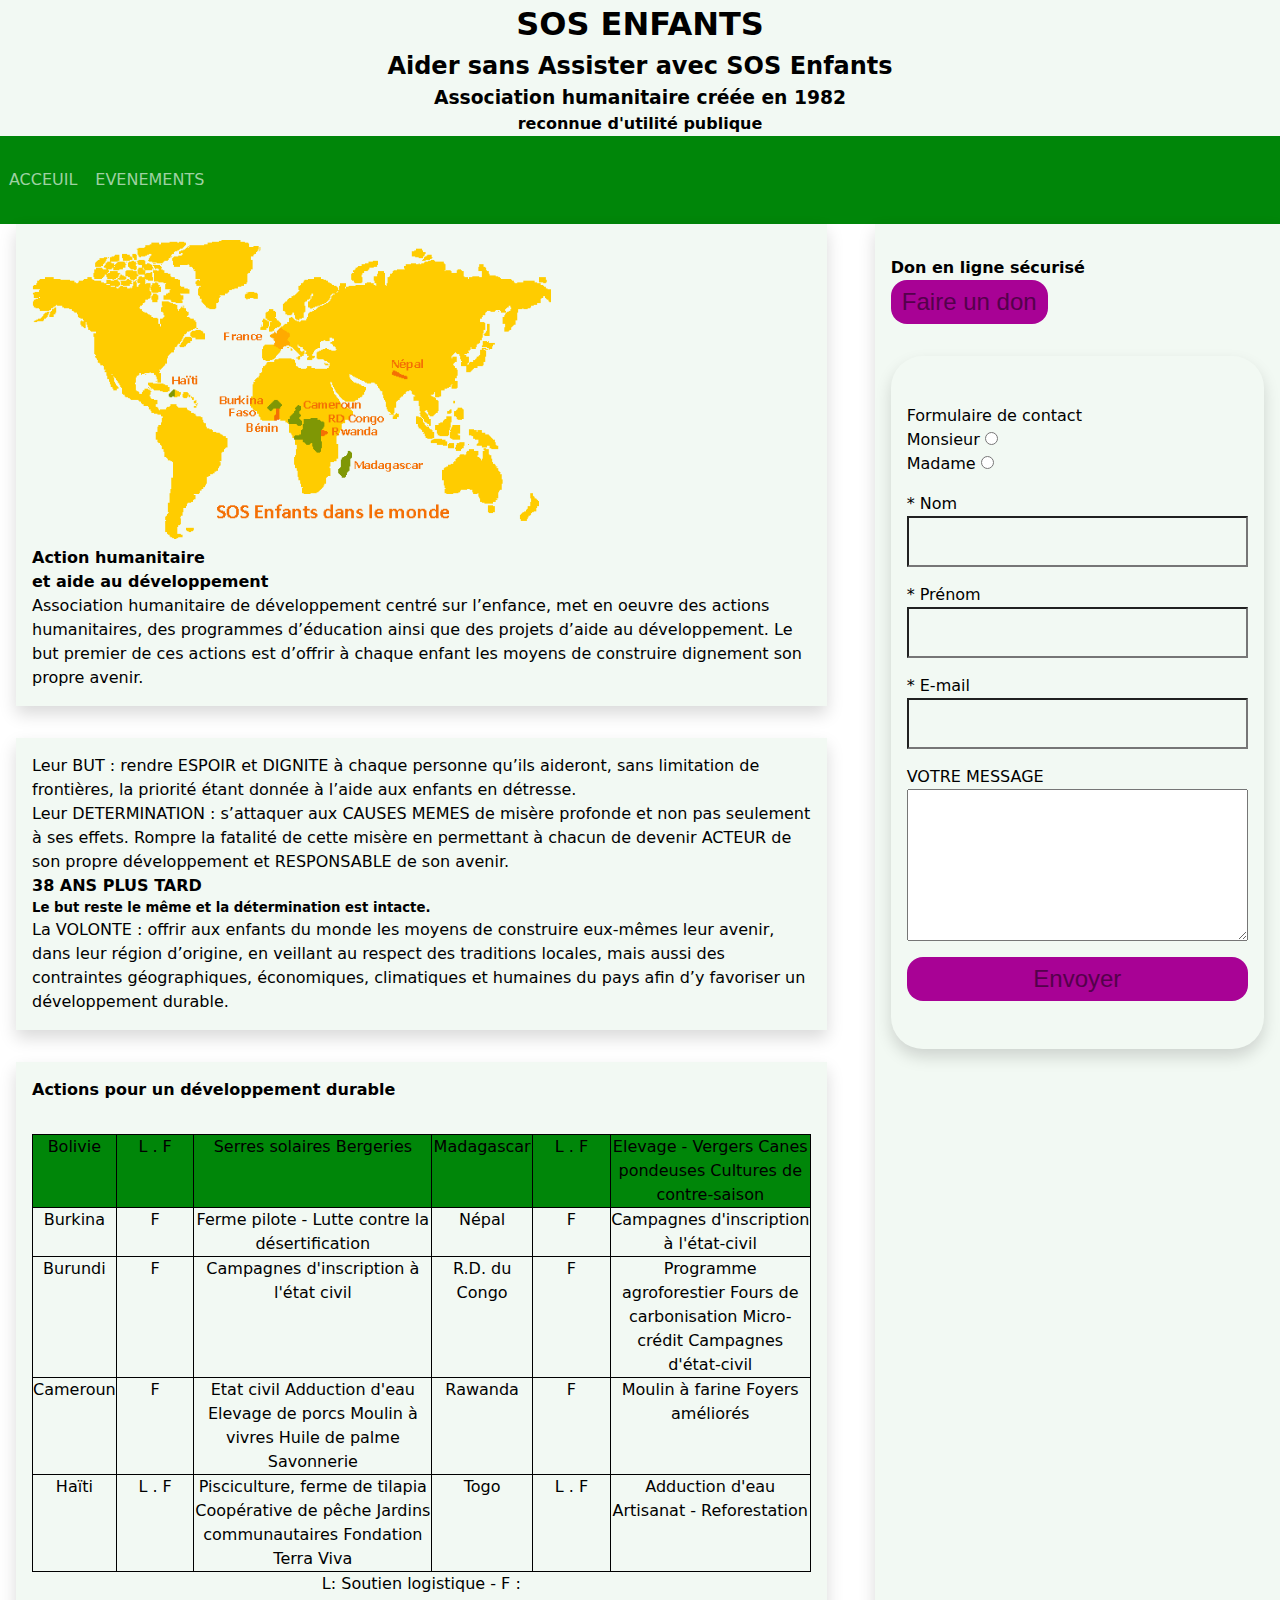
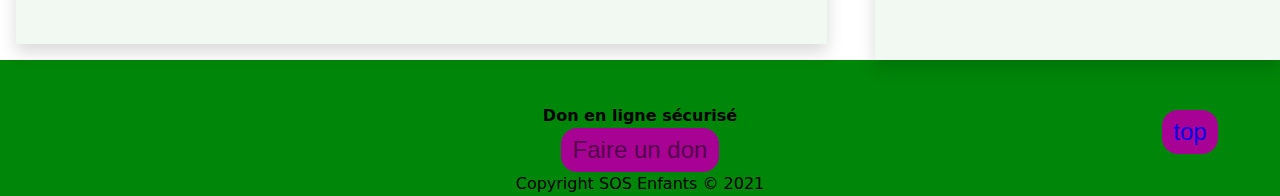
==== commit 94c86810: "finalize style" ====
--- a/index.html
+++ b/index.html
@@ -23,9 +23,9 @@
         </ul>
 
     </nav>
-    <div class="grid-container grid-col-sm-repeat-3 grid-col-md-repeat-6 grid-col-xl-repeat-12 gap grid-row-sm-auto">
-        <main class=" pl-1 pr-1 grid-container gap grid-row-sm-auto grid-column-sm-3 grid-column-md-7 grid-column-xl-8" role="main">
-        <article class="grid-column-sm-3 grid-column-md-7 grid-column-xl-6 col-sm-12 col-md-12 col-xl-12 bg-color-transparent color-text shadow"  >
+    <div class="grid-container grid-col-sm-repeat-3 grid-col-md-repeat-6 grid-col-xl-repeat-12 gap grid-row-sm-auto ">
+        <main class=" pl-1 pr-1 grid-container gap grid-row-sm-auto grid-column-sm-3 grid-column-md-7 grid-column-xl-8  " role="main">
+        <article class="pt-1 pl-1 pr-1 pb-1 grid-column-sm-3 grid-column-md-7 grid-column-xl-6 col-sm-12 col-md-12 col-xl-12 bg-color-transparent color-text shadow"  >
             <figure >
                 <img class="col-sm-8 col-md-8 col-xl-8"  src="./images/world-map.gif" alt="world-map">
             </figure>
@@ -39,7 +39,7 @@
             </p>
 
         </article>
-        <article class="grid-column-sm-3 grid-column-md-7 grid-column-xl-6 col-sm-12 col-md-12 col-xl-12 bg-color-transparent shadow"  >
+        <article class="grid-column-sm-3 grid-column-md-7 grid-column-xl-6 col-sm-12 col-md-12 col-xl-12 bg-color-transparent shadow pt-1 pl-1 pr-1 pb-1"  >
 
             <p>
                 Leur BUT : rendre ESPOIR et DIGNITE à chaque personne qu’ils aideront, sans limitation
@@ -61,16 +61,16 @@
                 et humaines du pays afin d’y favoriser un développement durable.
             </p>
         </article>
-        <section class=" grid-column-sm-3 grid-column-md-7 grid-column-xl-6 col-sm-12 col-md-12 col-xl-12 bg-color-transparent shadow mb-1"  >
+        <section class=" pt-1 pl-1 pr-1 pb-1 grid-column-sm-3 grid-column-md-7 grid-column-xl-6 col-sm-12 col-md-12 col-xl-12 bg-color-transparent shadow mb-1 relative "  >
             <h4>Actions pour un développement durable</h4>
-            <table>
+            <table class="mb-2 mt-2">
                 <tr class="bg-color">
                     <td>Bolivie</td>
                     <td> L . F</td>
-                    <td>Serres solaires Bergeries</td>
-                    <td>Madagascar</td>
-                    <td> L . F</td>
-                    <td>Elevage - Vergers Canes pondeuses
+                    <td >Serres solaires Bergeries</td>
+                    <td >Madagascar</td>
+                    <td > L . F</td>
+                    <td >Elevage - Vergers Canes pondeuses
                         Cultures de contre-saison
                     </td>
                 </tr>
@@ -139,12 +139,12 @@
             </table>
         </section>
     </main>
-        <aside class="  pl-1 pr-1 grid-column-sm-3 grid-column-md-7 grid-column-xl-4 bg-color-transparent shadow">
+        <aside class="  pl-1 pr-1 grid-column-sm-3 grid-column-md-7 grid-column-xl-4 bg-color-transparent shadow  ">
         <section class="col-sm-12 col-md-8 col-xl-12 pt-2" >
             <h4>Don en ligne sécurisé</h4>
             <button class="btn-secondary"  type="submit">Faire un don</button>
         </section>
-            <form class="pl-1 pr-1 mt-2 pt-3 pb-3 col-sm-12 col-md-12 col-xl-12 bg-color shadow form-border"  >
+            <form class="pl-1 pr-1 mt-2 pt-3 pb-3 col-sm-12 col-md-12 col-xl-12 mb-2 shadow form-border"  >
                 <fieldset class="flex-content flex-column">
                     <legend>Formulaire de contact</legend>
                     <p >
@@ -171,7 +171,7 @@
                         <label for="email">* E-mail </label>
                         <input type="email" name="email" id="email">
                     </p>
-                    <p class="flex-content flex-column mt-1 mb-1 form-group">
+                    <p class="flex-content flex-column mt-1 mb-1 ">
                         <label for="msg">VOTRE MESSAGE</label>
                         <textarea name="msg" id="msg" cols="30" rows="10"></textarea>
                     </p>
@@ -180,8 +180,8 @@
             </form>
         </aside>
     </div>
-    <footer class="pl-1 pr-1 bg-color text-center">
-        <button class="btn-secondary pt-1 pb-1"  type="submit"><a class="menu-link" href="#top">top</a></button>
+    <footer class="pl-1 pr-1 bg-color text-center ">
+        <button class="btn-secondary relative btn-info-direction"  type="submit"><a class="decoration-none" href="#top">top</a></button>
         <section>
             <h4>Don en ligne sécurisé</h4>
             <button class="btn-secondary" type="submit">Faire un don</button>
--- a/css/styles.css
+++ b/css/styles.css
@@ -452,12 +452,28 @@
   text-align: center;
 }
 
+.absolute {
+  position: absolute;
+}
+
+.relative {
+  position: relative;
+}
+
+.text-right {
+  text-align: right;
+}
+
+.decoration-none {
+  text-decoration: none;
+}
+
 .bg-color {
   background: #008609;
 }
 
 .bg-color-transparent {
-  background: #e6f3e6;
+  background: #f2f9f3;
 }
 
 .bg-text {
@@ -492,17 +508,17 @@
 
 .menu-link {
   text-decoration: none;
+  color: #9ed1a2;
+  display: block;
+}
+.menu-link:hover {
   color: #004305;
-  display: block;
-}
-.menu-link:hover {
-  color: #9ed1a2;
   transition: all 0.2s ease-in-out;
 }
 
 .btn-secondary {
   background: #A80295;
-  color: #43013c;
+  color: #54014b;
   outline: none;
   border: none;
   padding: 0.5rem 0.7rem;
@@ -512,7 +528,7 @@
 .btn-secondary:hover {
   background: #d481ca;
   color: #b935aa;
-  transition: all 0.2s ease-in-out;
+  transition: background 0.2s ease-in-out;
   border: 0.2px solid #650159;
 }
 @media (min-width: 1200px) {
@@ -521,6 +537,11 @@
   }
 }
 
+.btn-info-direction {
+  top: 50px;
+  left: 550px;
+}
+
 .ml-1 {
   margin-left: 1rem;
 }
@@ -618,7 +639,7 @@
 }
 
 .form-group input, form-group textarea {
-  background: #e6f3e6;
+  background: #f2f9f3;
   padding: 1rem;
   display: block;
 }
@@ -632,14 +653,23 @@
 }
 
 table {
-  table-layout: fixed;
   width: 100%;
   border-collapse: collapse;
-  border: 3px solid #A80295;
-}
-
-td {
-  padding: 0.4rem;
+  text-align: center;
+  caption-side: bottom;
+}
+
+tr, td {
+  border: 1px solid #000;
+  vertical-align: top;
+}
+
+tr td:nth-child(2) {
+  width: 10%;
+}
+
+tr td:nth-child(5) {
+  width: 10%;
 }
 
 /*# sourceMappingURL=styles.css.map */
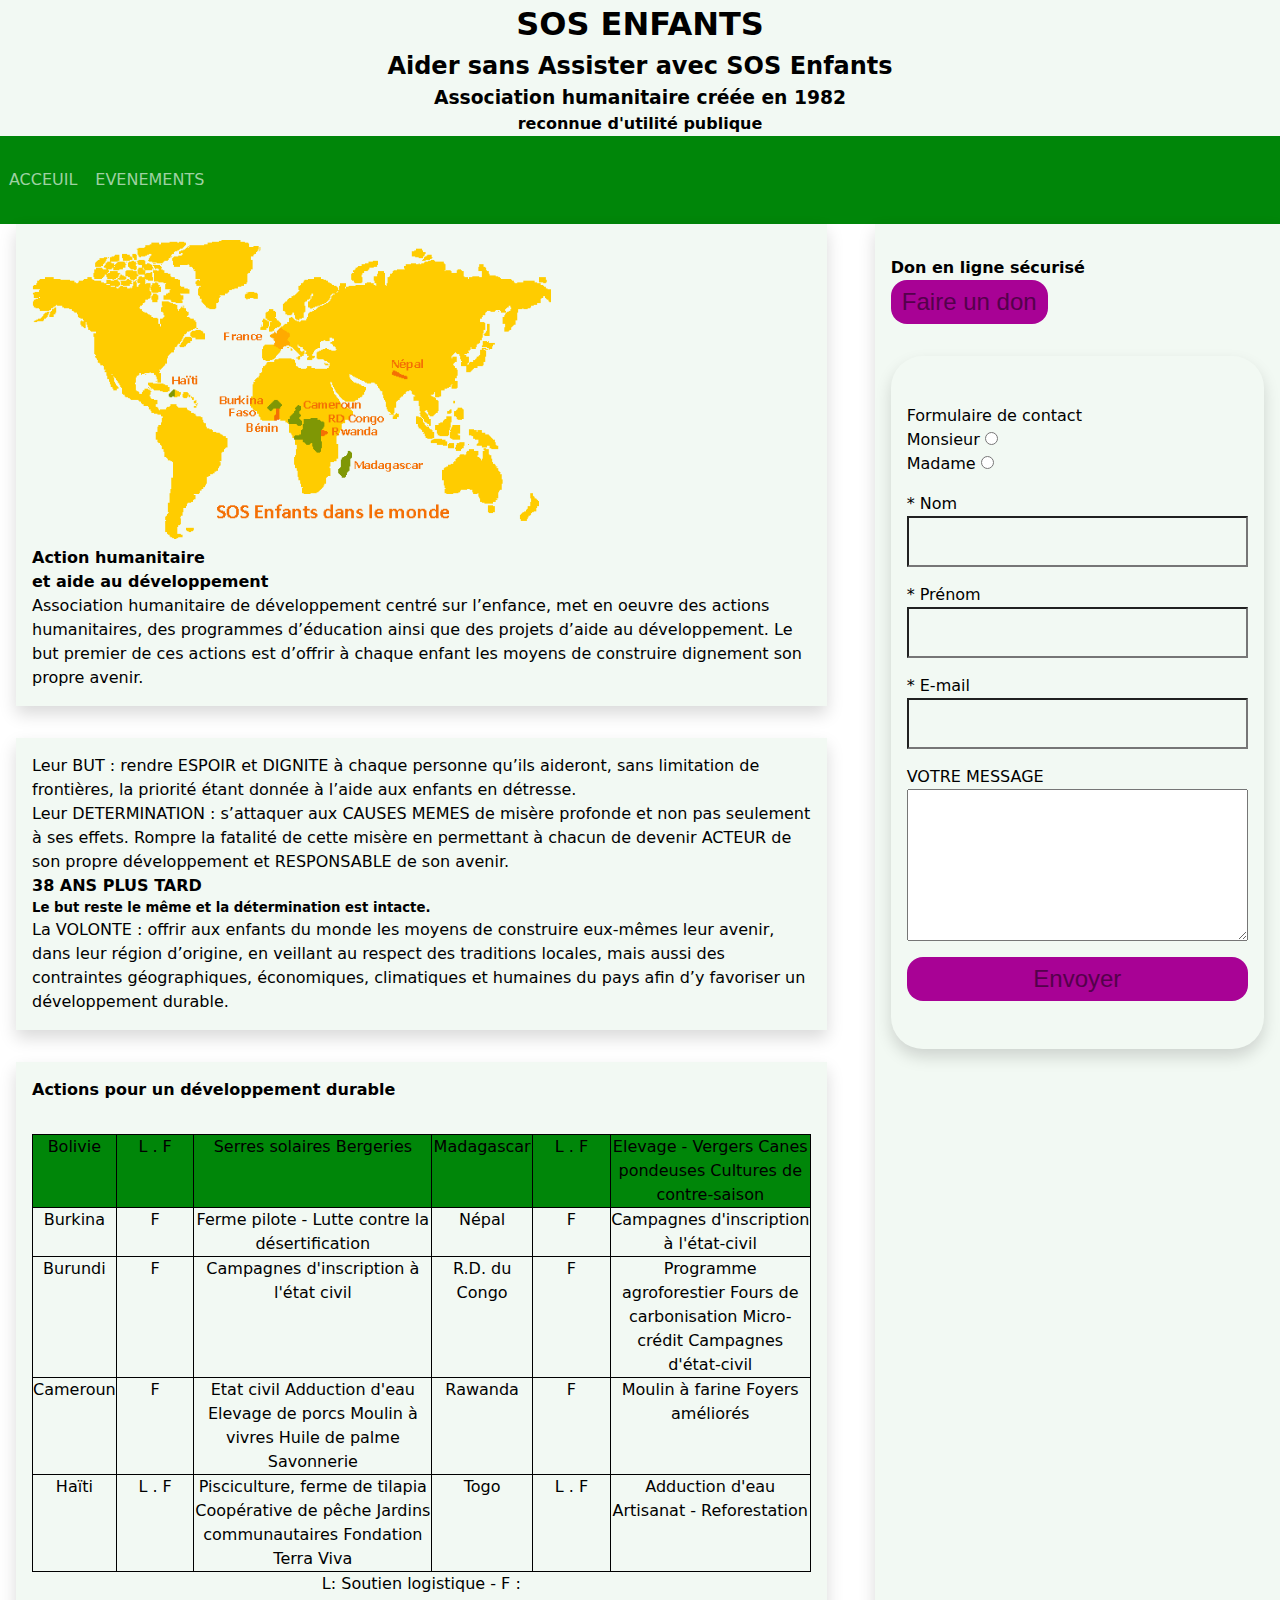
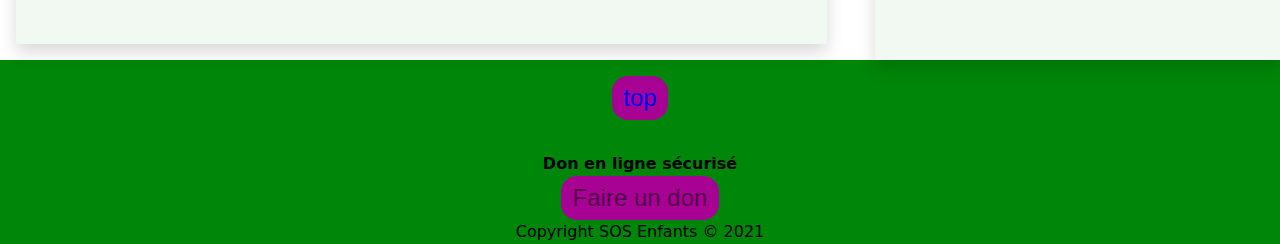
==== commit dc1dca80: "fixe change btn position" ====
--- a/index.html
+++ b/index.html
@@ -181,7 +181,7 @@
         </aside>
     </div>
     <footer class="pl-1 pr-1 bg-color text-center ">
-        <button class="btn-secondary relative btn-info-direction"  type="submit"><a class="decoration-none" href="#top">top</a></button>
+        <button class="btn-secondary mt-1 mb-2"  type="submit"><a class="decoration-none" href="#top">top</a></button>
         <section>
             <h4>Don en ligne sécurisé</h4>
             <button class="btn-secondary" type="submit">Faire un don</button>
--- a/css/styles.css
+++ b/css/styles.css
@@ -537,11 +537,6 @@
   }
 }
 
-.btn-info-direction {
-  top: 50px;
-  left: 550px;
-}
-
 .ml-1 {
   margin-left: 1rem;
 }
